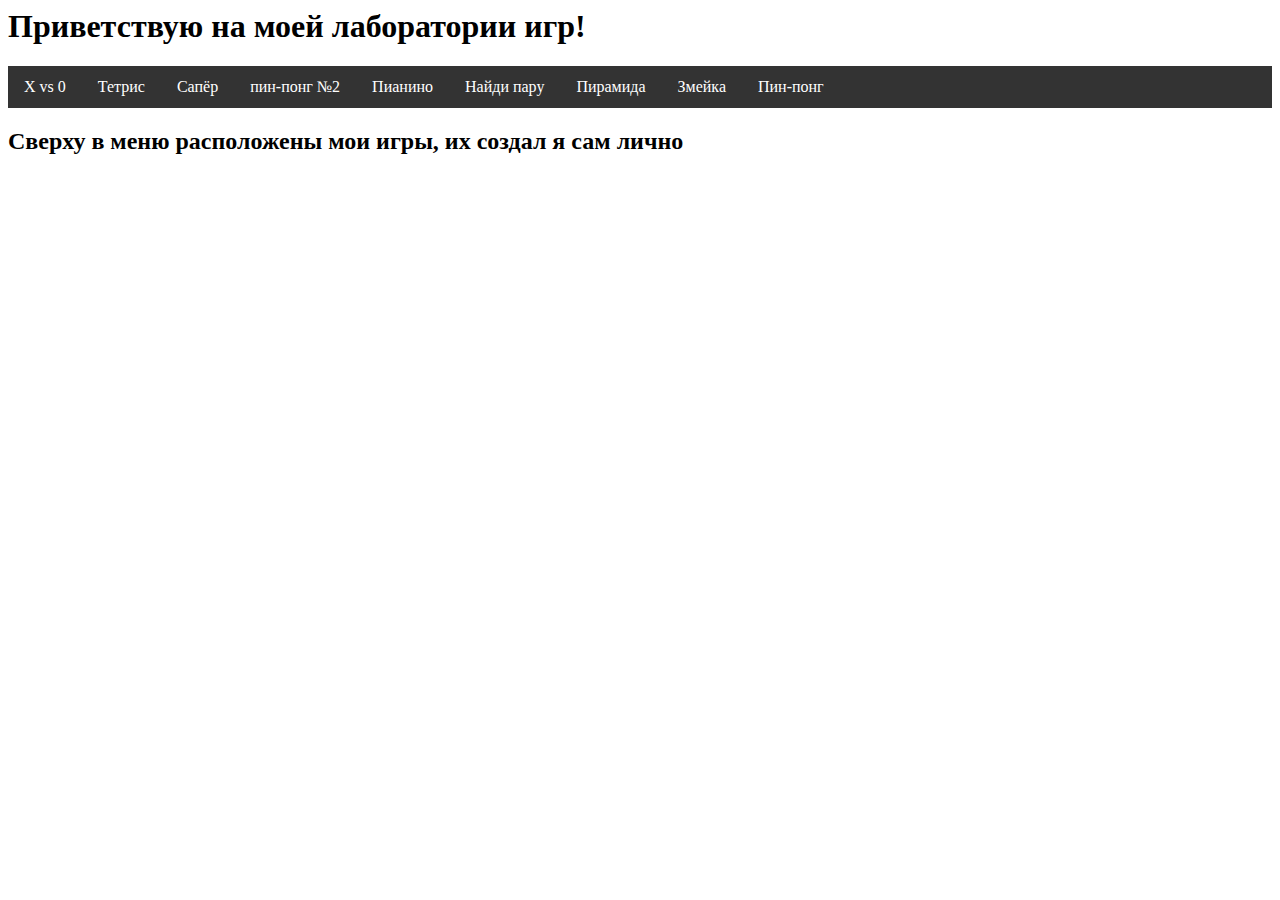
==== index.html @ 0f05444b "add games" ====
<!DOCKTYPE html>
<html lang="ru">
<head>
    <meta charset="UTF-8" />
    <link rel="stylesheet" href="style.css"> 
    <title>GAME</title>
    </head>
    <body>
        <h1>Приветствую на моей лаборатории игр!</h1>
        <header>
        
<nav>
        <ul class="menu">
            <li class="dropdown">
                <a href="#">X vs 0</a>
                <div class="mega-menu">
                        <button><a href="./7/xx.html">Нажмите, чтобы начать</a></button>
                    <h1>Крестики нолики - это</h1>
                    <h3>Кре́стики-но́лики[1] — логическая игра между двумя противниками на квадратном поле 3 на 3 клетки или бо́льшего размера (вплоть до «бесконечного поля»). Один из игроков играет «крестиками», второй — «ноликами». В традиционной китайской игре Гомоку используются чёрные и белые камни.</h3>
                </div>
            </li>
            <li class="dropdown">
                <a href="#">Тетрис</a>
                <div class="mega-menu">
                   <button><a href="./8/tetris.html">Нажмите, чтобы начать</a></button>
                    <h1>Тетрис - это</h1>
                    <h3>Те́трис (производное от «тетрамино» и «теннис»[2]) — компьютерная игра, первоначально изобретённая и разработанная советским программистом Алексеем Пажитновым. Игра была выпущена 6 июня 1984 года — в это время Пажитнов работал в Вычислительном центре Академии наук СССР.</h3>
                </div>
            </li>
            <li class="dropdown">
                <a href="#">Сапёр</a>
                <div class="mega-menu">
                  <button><a href="./9/saper.html">Нажмите, чтобы начать</a></button>
                    <h1>Сапёр - это</h1>
                    <h3>«Сапёр» (англ. Minesweeper) — игра-головоломка, главной задачей которой является найти все «заминированные» клетки.</h3>
                </div>
            </li>
             <li class="dropdown">
                <a href="#">пин-понг №2</a>
                <div class="mega-menu">
                         <button><a href="./6/pinpong.html">Нажмите, чтобы начать</a></button>
                    <h1>Пинпонг - это</h1>
                    <h3>Pong — одна из ранних аркадных видеоигр. Это теннисная спортивная игра с использованием простой двумерной графики, разработанная и выпущенная фирмой Atari в 1972 году. Pong называют первой в истории коммерчески успешной видеоигрой, а с её именем связывают появление индустрии интерактивных развлечений.</h3>
                </div>
            </li>
             <li class="dropdown">
                <a href="#">Пианино</a>
                <div class="mega-menu">
               <button><a href="./5/piano.html">Нажмите, чтобы начать</a></button>
                    <h1>пианино - это</h1>
                    <h3>Цифровое фортепиано — электронный музыкальный инструмент, имеющий клавиатуру фортепиано и воспроизводящий звучание акустических фортепиано. Может также сочетать в себе возможности синтезатора и MIDI-контроллера. Может иметь корпус, напоминающий пианино, электрическое пианино или небольшой рояль.</h3>
                </div>
            </li>
             <li class="dropdown">
                <a href="#">Найди пару</a>
                <div class="mega-menu">
                            <button><a href="./4/find.html">Нажмите, чтобы начать</a></button>
                    <h1>Найди пару - это</h1>
                    <h3>Маджо́нг или мацзян (иер. трад. 麻將, упр. 麻将, ютпхин: maa4 zoeng3, йель: màh jeung, кант.-рус.: мачён, пиньинь: májiàng, палл.: мацзян) — китайская азартная игра с использованием игральных костей для четырёх игроков (каждый играет за себя). </h3>
                </div>
            </li>
             <li class="dropdown">
                <a href="#">Пирамида</a>
                <div class="mega-menu">
                  <button><a href="./3/Piramida.html">Нажмите, чтобы начать</a></button>
                    <h1>Пирамидка - это</h1>
                    <h3>Пирамида (англ. The Pyramid) — это телевизионное игровое шоу, которое выходило эфир в нескольких версиях. </h3>
                </div>
            </li>
             <li class="dropdown">
                <a href="#">Змейка</a>
                <div class="mega-menu">
         <button><a href="./2/zmeyka.html">Нажмите, чтобы начать</a></button>
                    <h1>Змейка - это</h1>
                    <h3>«Зме́йка» (англ. Snake), также «Питон», «Удав», «Червяк» — жанр компьютерных игр, в которых игрок управляет «головой» растущей линии («змеи») и не должен позволять ей столкнуться с препятствиями, в том числе со своим «хвостом». Первые подобные игры возникли в 1970-х годах.</h3>
                </div>
            </li>
             <li class="dropdown">
                <a href="#">Пин-понг</a>
                <div class="mega-menu">
                     <button><a href="./1/pinpong.html">Нажмите, чтобы начать</a></button>
                    <h1>Пинпонг - это</h1>
                    <h3>Pong — одна из ранних аркадных видеоигр. Это теннисная спортивная игра с использованием простой двумерной графики, разработанная и выпущенная фирмой Atari в 1972 году. Pong называют первой в истории коммерчески успешной видеоигрой, а с её именем связывают появление индустрии интерактивных развлечений.</h3>
                </div>
            </li>
        </ul>
    </nav>
    </header>
        <h2>Сверху в меню расположены мои игры, их создал я сам лично</h2>
    </body>
</html>
---- style.css ----
/* Общие стили для навигационной панели */
nav {
    background-color: #333;
}
 
.menu {
    list-style-type: none;
    margin: 0;
    padding: 0;
    display: flex;
}
 
.menu li a {
    display: block;
    padding: 12px 16px;
    text-decoration: none;
    color: white;
}
 
.menu li:hover {
    background-color: #111;
}
 
/* Стили для мега-меню */
.mega-menu {
    display: none;
    position: absolute;
    background-color: white;
    padding: 16px;
    width: 100%;
}
 
.dropdown:hover .mega-menu {
    display: block;
}
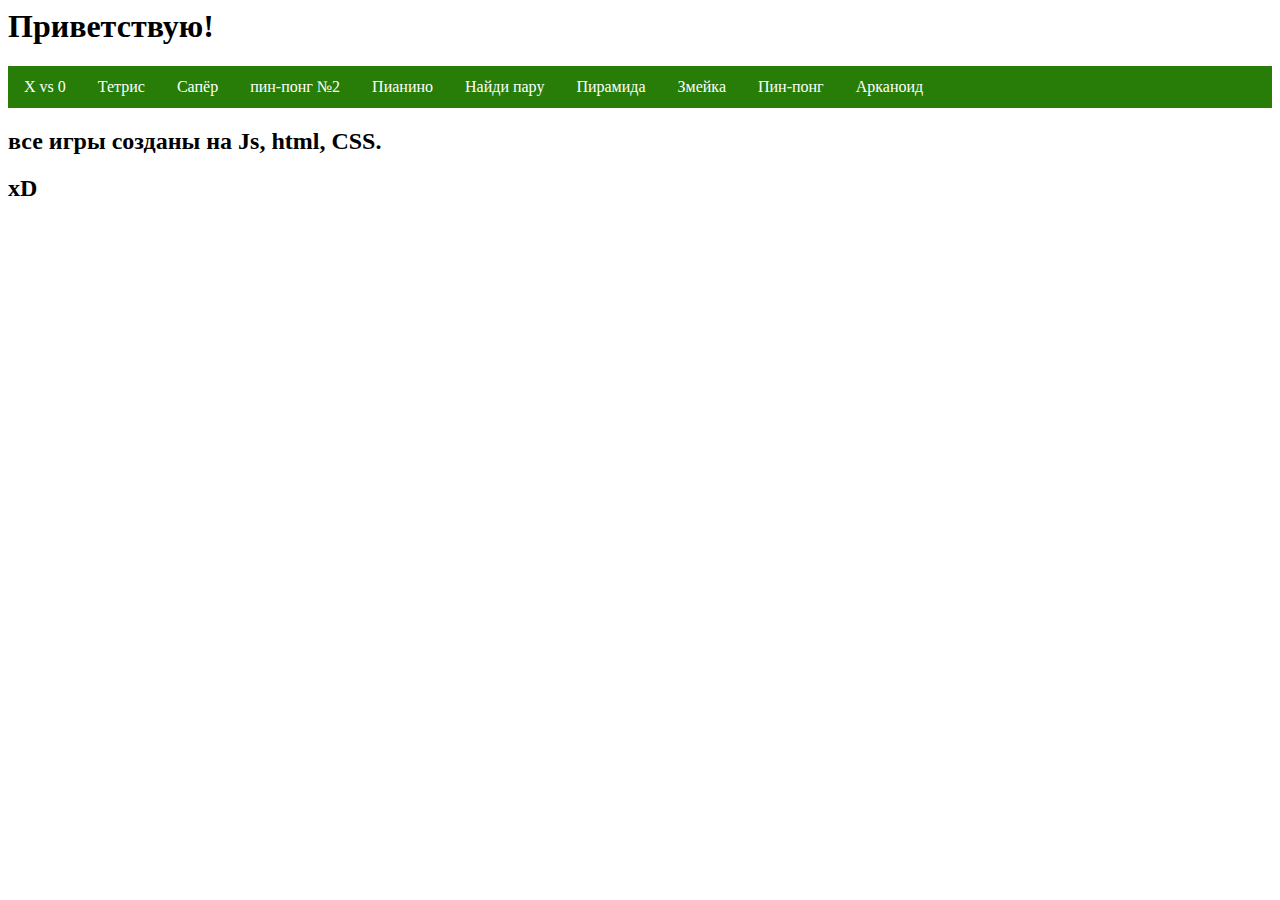
==== commit b9669be0: "add new game + new menu" ====
--- a/index.html
+++ b/index.html
@@ -1,12 +1,12 @@
-<!DOCKTYPE html>
+<DOCKTYPE html>
 <html lang="ru">
 <head>
     <meta charset="UTF-8" />
     <link rel="stylesheet" href="style.css"> 
-    <title>GAME</title>
+    <title>Ты супер</title>
     </head>
     <body>
-        <h1>Приветствую на моей лаборатории игр!</h1>
+        <h1>Приветствую!</h1>
         <header>
         
 <nav>
@@ -15,78 +15,77 @@
                 <a href="#">X vs 0</a>
                 <div class="mega-menu">
                         <button><a href="./7/xx.html">Нажмите, чтобы начать</a></button>
-                    <h1>Крестики нолики - это</h1>
-                    <h3>Кре́стики-но́лики[1] — логическая игра между двумя противниками на квадратном поле 3 на 3 клетки или бо́льшего размера (вплоть до «бесконечного поля»). Один из игроков играет «крестиками», второй — «ноликами». В традиционной китайской игре Гомоку используются чёрные и белые камни.</h3>
+                    <h1>Крестики нолики</h1>
                 </div>
             </li>
             <li class="dropdown">
                 <a href="#">Тетрис</a>
                 <div class="mega-menu">
                    <button><a href="./8/tetris.html">Нажмите, чтобы начать</a></button>
-                    <h1>Тетрис - это</h1>
-                    <h3>Те́трис (производное от «тетрамино» и «теннис»[2]) — компьютерная игра, первоначально изобретённая и разработанная советским программистом Алексеем Пажитновым. Игра была выпущена 6 июня 1984 года — в это время Пажитнов работал в Вычислительном центре Академии наук СССР.</h3>
+                    <h1>Тетрис</h1>
                 </div>
             </li>
             <li class="dropdown">
                 <a href="#">Сапёр</a>
                 <div class="mega-menu">
                   <button><a href="./9/saper.html">Нажмите, чтобы начать</a></button>
-                    <h1>Сапёр - это</h1>
-                    <h3>«Сапёр» (англ. Minesweeper) — игра-головоломка, главной задачей которой является найти все «заминированные» клетки.</h3>
+                    <h1>Сапёр</h1>
                 </div>
             </li>
              <li class="dropdown">
                 <a href="#">пин-понг №2</a>
                 <div class="mega-menu">
                          <button><a href="./6/pinpong.html">Нажмите, чтобы начать</a></button>
-                    <h1>Пинпонг - это</h1>
-                    <h3>Pong — одна из ранних аркадных видеоигр. Это теннисная спортивная игра с использованием простой двумерной графики, разработанная и выпущенная фирмой Atari в 1972 году. Pong называют первой в истории коммерчески успешной видеоигрой, а с её именем связывают появление индустрии интерактивных развлечений.</h3>
+                    <h1>Пинпонг</h1>
                 </div>
             </li>
              <li class="dropdown">
                 <a href="#">Пианино</a>
                 <div class="mega-menu">
                <button><a href="./5/piano.html">Нажмите, чтобы начать</a></button>
-                    <h1>пианино - это</h1>
-                    <h3>Цифровое фортепиано — электронный музыкальный инструмент, имеющий клавиатуру фортепиано и воспроизводящий звучание акустических фортепиано. Может также сочетать в себе возможности синтезатора и MIDI-контроллера. Может иметь корпус, напоминающий пианино, электрическое пианино или небольшой рояль.</h3>
+                    <h1>пианино</h1>
                 </div>
             </li>
              <li class="dropdown">
                 <a href="#">Найди пару</a>
                 <div class="mega-menu">
                             <button><a href="./4/find.html">Нажмите, чтобы начать</a></button>
-                    <h1>Найди пару - это</h1>
-                    <h3>Маджо́нг или мацзян (иер. трад. 麻將, упр. 麻将, ютпхин: maa4 zoeng3, йель: màh jeung, кант.-рус.: мачён, пиньинь: májiàng, палл.: мацзян) — китайская азартная игра с использованием игральных костей для четырёх игроков (каждый играет за себя). </h3>
+                    <h1>Найди пару</h1>
                 </div>
             </li>
              <li class="dropdown">
                 <a href="#">Пирамида</a>
                 <div class="mega-menu">
                   <button><a href="./3/Piramida.html">Нажмите, чтобы начать</a></button>
-                    <h1>Пирамидка - это</h1>
-                    <h3>Пирамида (англ. The Pyramid) — это телевизионное игровое шоу, которое выходило эфир в нескольких версиях. </h3>
+                    <h1>Пирамидка</h1>
                 </div>
             </li>
              <li class="dropdown">
                 <a href="#">Змейка</a>
                 <div class="mega-menu">
          <button><a href="./2/zmeyka.html">Нажмите, чтобы начать</a></button>
-                    <h1>Змейка - это</h1>
-                    <h3>«Зме́йка» (англ. Snake), также «Питон», «Удав», «Червяк» — жанр компьютерных игр, в которых игрок управляет «головой» растущей линии («змеи») и не должен позволять ей столкнуться с препятствиями, в том числе со своим «хвостом». Первые подобные игры возникли в 1970-х годах.</h3>
+                    <h1>Змейка</h1>
                 </div>
             </li>
              <li class="dropdown">
                 <a href="#">Пин-понг</a>
                 <div class="mega-menu">
                      <button><a href="./1/pinpong.html">Нажмите, чтобы начать</a></button>
-                    <h1>Пинпонг - это</h1>
-                    <h3>Pong — одна из ранних аркадных видеоигр. Это теннисная спортивная игра с использованием простой двумерной графики, разработанная и выпущенная фирмой Atari в 1972 году. Pong называют первой в истории коммерчески успешной видеоигрой, а с её именем связывают появление индустрии интерактивных развлечений.</h3>
+                    <h1>Пинпонг</h1>
+                </div>
+            </li>
+            <li class="dropdown">
+                <a href="#">Арканоид</a>
+                <div class="mega-menu">
+                     <button><a href="./10/arcanoid.html">Нажмите, чтобы начать</a></button>
+                    <h1>арканоид</h1>
                 </div>
             </li>
         </ul>
     </nav>
     </header>
-        <h2>Сверху в меню расположены мои игры, их создал я сам лично</h2>
+    <h2>все игры созданы на Js, html, CSS.</h2>
+        <h2>xD</h2>
     </body>
 </html>
 
--- a/style.css
+++ b/style.css
@@ -1,13 +1,14 @@
 /* Общие стили для навигационной панели */
 nav {
-    background-color: #333;
+    background-color: #277d08;
 }
- 
+
 .menu {
     list-style-type: none;
     margin: 0;
     padding: 0;
     display: flex;
+    width: auto;
 }
  
 .menu li a {
@@ -18,7 +19,7 @@
 }
  
 .menu li:hover {
-    background-color: #111;
+    background-color: #4a4747;
 }
  
 /* Стили для мега-меню */
@@ -32,4 +33,15 @@
  
 .dropdown:hover .mega-menu {
     display: block;
-}+}
+
+button {
+    width: 250px;
+    color: black;
+    background-color:rgb(236, 11, 11);
+    text-align: center;
+ }
+
+
+
+
